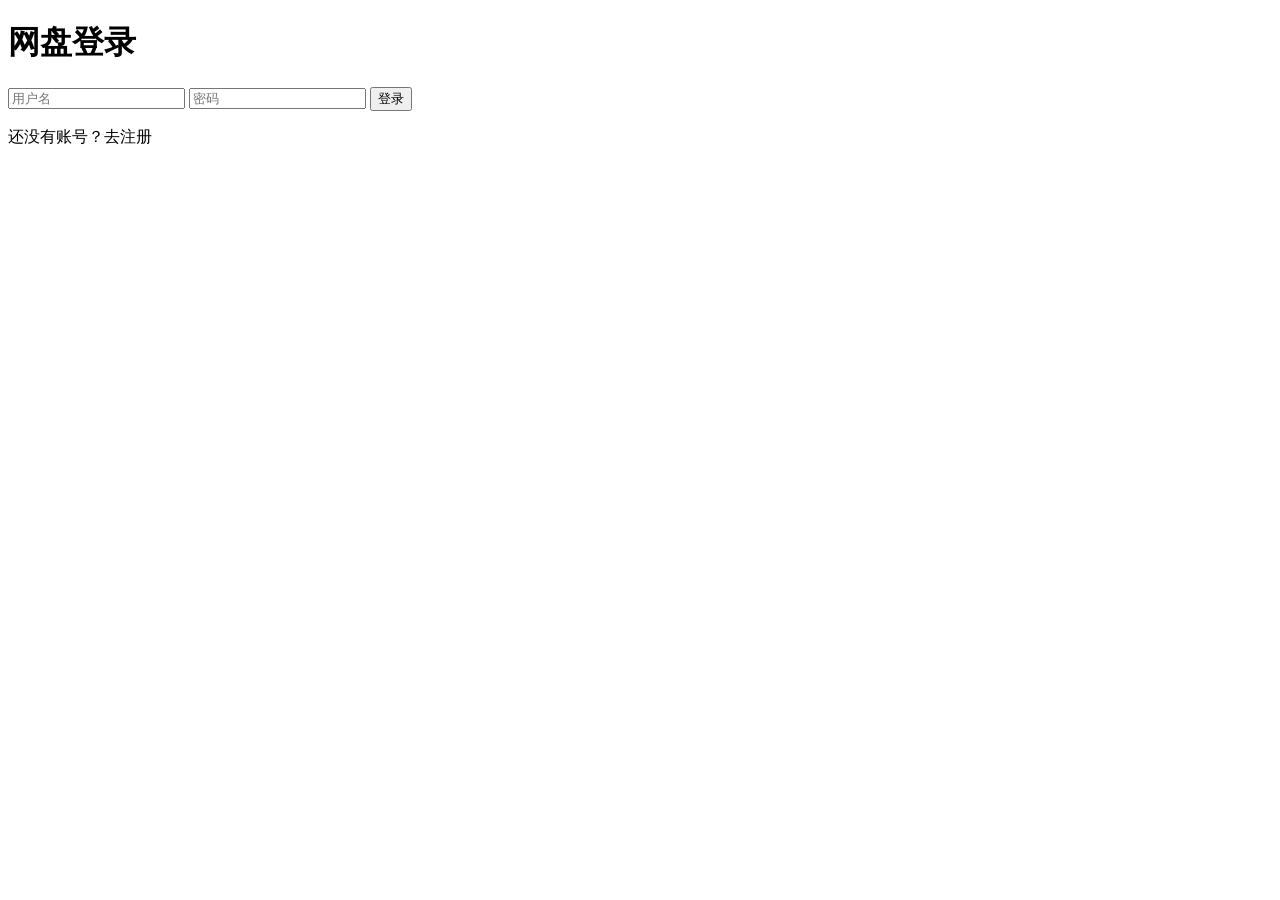
==== src/main/resources/templates/login.html @ 64de56ad "chore(阶段0): 项目初始化与页面骨架" ====
<!DOCTYPE html>
<html lang="zh-CN" xmlns:th="http://www.thymeleaf.org">
<head>
    <meta charset="UTF-8">
    <meta name="viewport" content="width=device-width, initial-scale=1.0">
    <title>登录 - 网盘</title>
    <link rel="stylesheet" th:href="@{/css/style.css}">
</head>
<body>
<div class="auth-container">
    <h1>网盘登录</h1>
    <!-- 阶段 1 接后端：表单提交到 /api/auth/login -->
    <form id="login-form">
        <input type="text" name="username" placeholder="用户名" required>
        <input type="password" name="password" placeholder="密码" required>
        <button type="submit">登录</button>
    </form>
    <p>还没有账号？<a th:href="@{/register}">去注册</a></p>
</div>
</body>
</html>
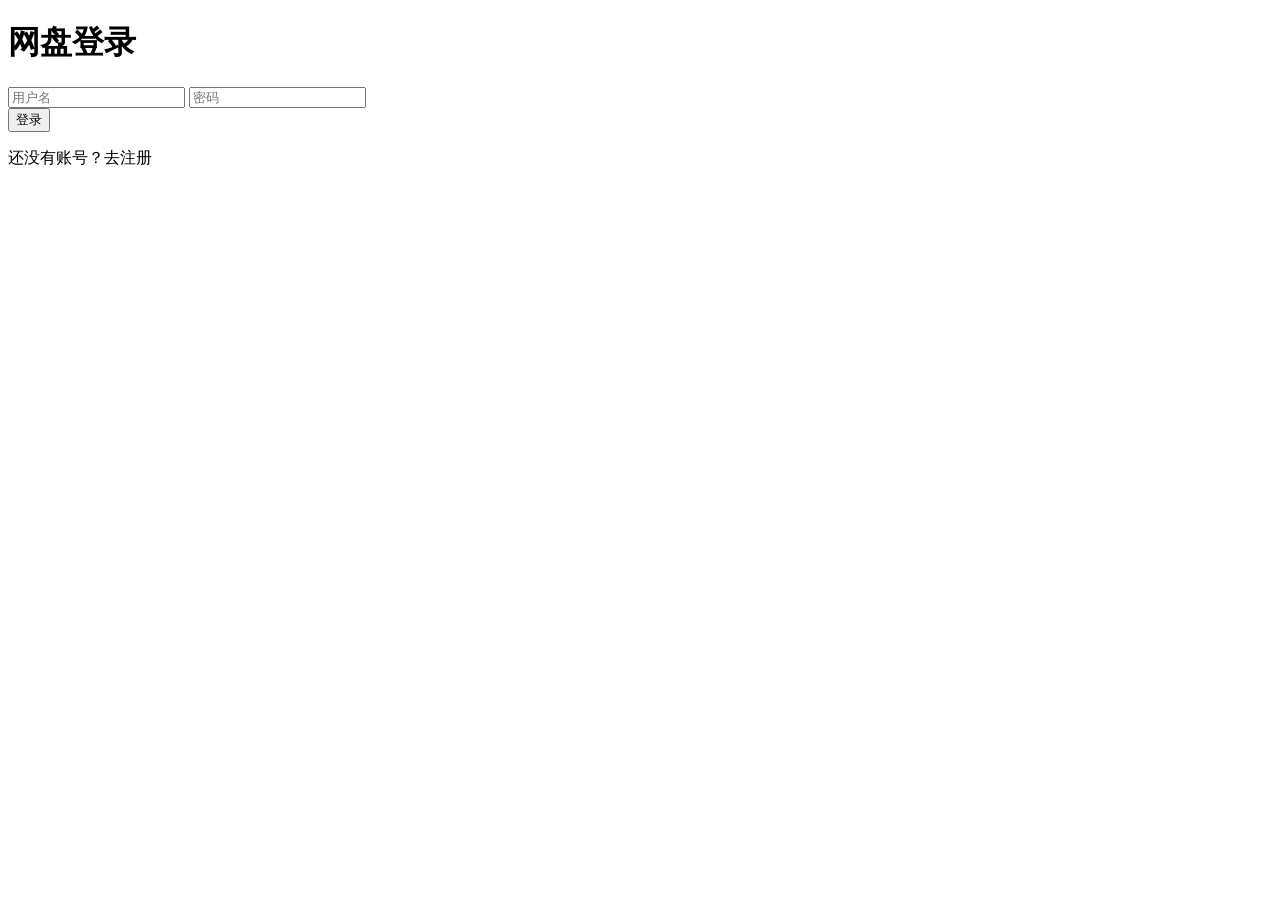
==== commit 890652b1: "feat(阶段1): 用户体系（注册/登录/退出 + JWT + BCrypt）" ====
--- a/src/main/resources/templates/login.html
+++ b/src/main/resources/templates/login.html
@@ -9,13 +9,31 @@
 <body>
 <div class="auth-container">
     <h1>网盘登录</h1>
-    <!-- 阶段 1 接后端：表单提交到 /api/auth/login -->
     <form id="login-form">
-        <input type="text" name="username" placeholder="用户名" required>
-        <input type="password" name="password" placeholder="密码" required>
+        <input type="text" id="username" placeholder="用户名" required>
+        <input type="password" id="password" placeholder="密码" required>
+        <div id="error" class="error"></div>
         <button type="submit">登录</button>
     </form>
     <p>还没有账号？<a th:href="@{/register}">去注册</a></p>
 </div>
+<script th:src="@{/js/app.js}"></script>
+<script>
+    document.getElementById('login-form').addEventListener('submit', async (e) => {
+        e.preventDefault();
+        const username = document.getElementById('username').value.trim();
+        const password = document.getElementById('password').value;
+        const errorEl = document.getElementById('error');
+        errorEl.textContent = '';
+        try {
+            const data = await API.post('/api/auth/login', { username, password });
+            API.setToken(data.token);
+            localStorage.setItem('user', JSON.stringify(data.user));
+            window.location.href = '/';
+        } catch (err) {
+            errorEl.textContent = err.message;
+        }
+    });
+</script>
 </body>
 </html>
